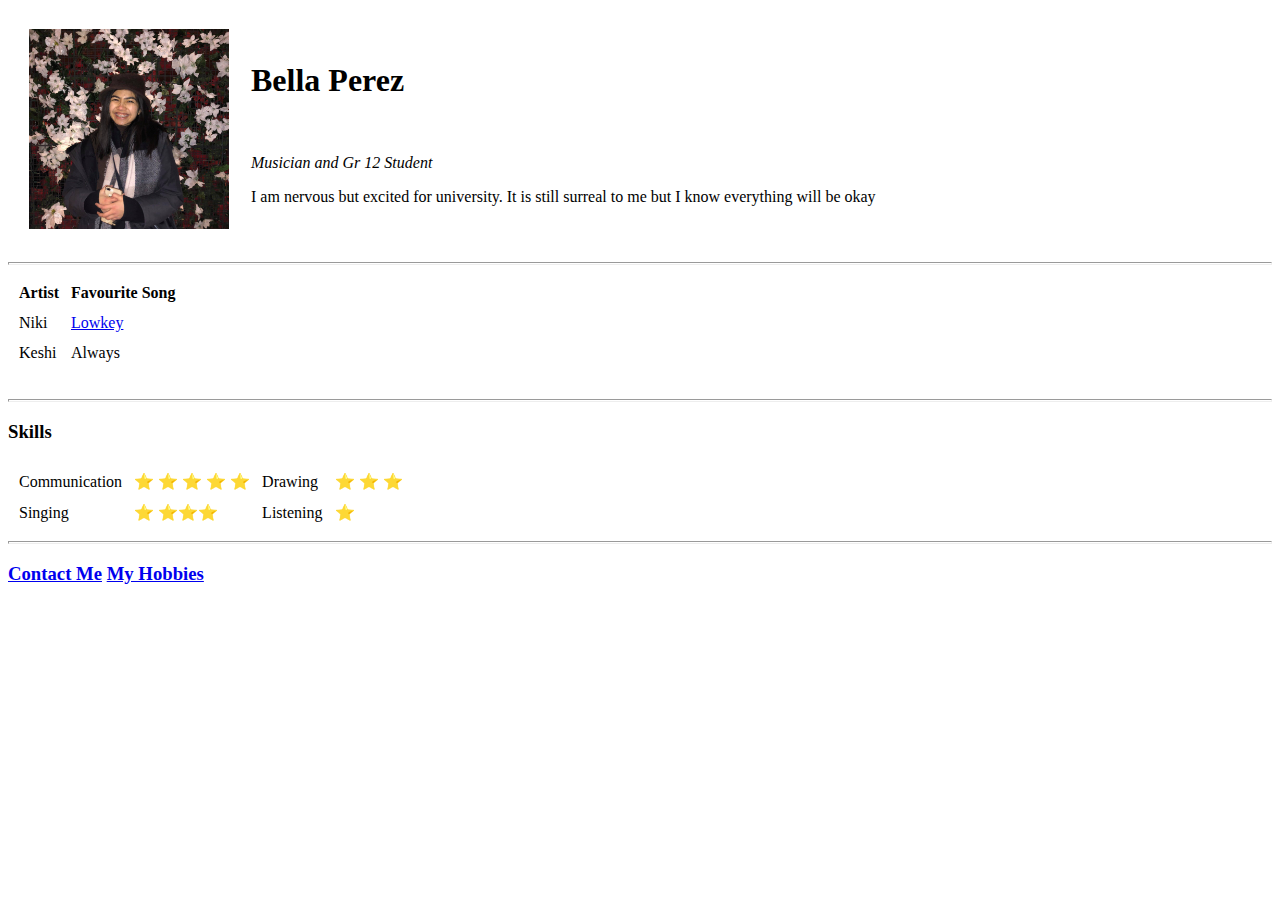
==== index.html @ c40b9cb3 "Update index.html" ====
<!DOCTYPE html>
<html lang="en" dir="ltr">

<head>
  <meta charset="utf-8">
  <title>💘Bellessings</title>
  <link rel="stylesheet" href="css/styles.css">
</head>


<body>
  <table cellspacing="20">
    <tr>
      <td><img src="bella.jpg" alt="Bella's Photo" width=200 length=200></td>
      <td>
        <h1>Bella Perez</h1>
        <br>
        <p><em>Musician and Gr 12 Student</em></p>
        <p>I am nervous but excited for university. It is still surreal to me but I know everything will be okay</p>
      </td>
    </tr>
  </table>
  <hr size=3 nonshaded>

  <table cellspacing="10">
    <thead>
      <tr>
        <th>Artist</th>
        <th>Favourite Song</th>
      </tr>
    </thead>
    <tbody>
      <tr>
        <td>Niki</td>
        <td><a href="https://www.youtube.com/watch?v=fc593VfN6T0">Lowkey</a></td>
      </tr>
      <tr>
        <td>Keshi</td>
        <td>Always</td>
      </tr>
    </tbody>
  </table>
  <br>
  <hr size=3 nonshaded>
  <h3>Skills</h3>
  <table cellspacing="10">
    <tbody>
      <tr>
        <td>Communication</td>
        <td>⭐ ⭐ ⭐ ⭐ ⭐ </td>
        <td>Drawing</td>
        <td>⭐ ⭐ ⭐</td>
      </tr>
      <tr>
        <td>Singing</td>
        <td>⭐ ⭐⭐⭐</td>
        <td>Listening</td>
        <td>⭐ </td>
      </tr>
    </tbody>
  </table>
  <hr size=3 nonshaded>
  <h3><a href="Contact Me.html">Contact Me</a> <a href="My Hobbies.html">My Hobbies</a></h3>


</body>

</html>
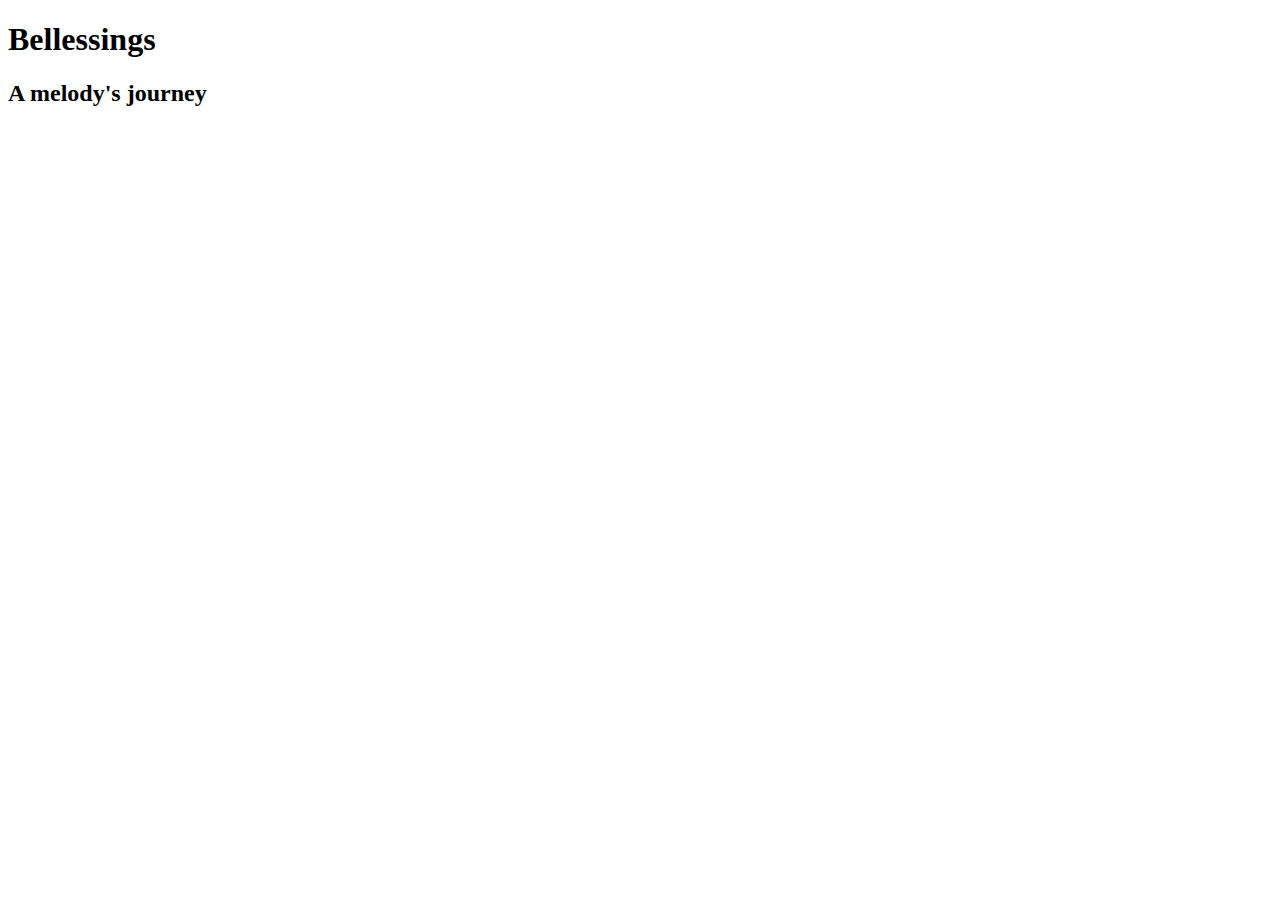
==== commit 0e3733e9: "Add files via upload" ====
--- a/index.html
+++ b/index.html
@@ -1,68 +1,20 @@
-<!DOCTYPE html>
-<html lang="en" dir="ltr">
-
-<head>
-  <meta charset="utf-8">
-  <title>💘Bellessings</title>
-  <link rel="stylesheet" href="css/styles.css">
-</head>
-
-
-<body>
-  <table cellspacing="20">
-    <tr>
-      <td><img src="bella.jpg" alt="Bella's Photo" width=200 length=200></td>
-      <td>
-        <h1>Bella Perez</h1>
-        <br>
-        <p><em>Musician and Gr 12 Student</em></p>
-        <p>I am nervous but excited for university. It is still surreal to me but I know everything will be okay</p>
-      </td>
-    </tr>
-  </table>
-  <hr size=3 nonshaded>
-
-  <table cellspacing="10">
-    <thead>
-      <tr>
-        <th>Artist</th>
-        <th>Favourite Song</th>
-      </tr>
-    </thead>
-    <tbody>
-      <tr>
-        <td>Niki</td>
-        <td><a href="https://www.youtube.com/watch?v=fc593VfN6T0">Lowkey</a></td>
-      </tr>
-      <tr>
-        <td>Keshi</td>
-        <td>Always</td>
-      </tr>
-    </tbody>
-  </table>
-  <br>
-  <hr size=3 nonshaded>
-  <h3>Skills</h3>
-  <table cellspacing="10">
-    <tbody>
-      <tr>
-        <td>Communication</td>
-        <td>⭐ ⭐ ⭐ ⭐ ⭐ </td>
-        <td>Drawing</td>
-        <td>⭐ ⭐ ⭐</td>
-      </tr>
-      <tr>
-        <td>Singing</td>
-        <td>⭐ ⭐⭐⭐</td>
-        <td>Listening</td>
-        <td>⭐ </td>
-      </tr>
-    </tbody>
-  </table>
-  <hr size=3 nonshaded>
-  <h3><a href="Contact Me.html">Contact Me</a> <a href="My Hobbies.html">My Hobbies</a></h3>
-
-
-</body>
-
-</html>
+<!DOCTYPE html>
+<html lang="en" dir="ltr">
+  <head>
+    <meta charset="utf-8">
+    <title>Bellessings</title>
+    <link rel="stylesheet" href="css/styles.css">
+    <link rel="icon" href="images/favicon.ico">
+  </head>
+  <body>
+    <div class = "head">
+      <h1>Bellessings</h1>
+      <h2>A melody's journey</h2>
+    <div>
+
+    <div class = "middle">
+      <iframe width="750" height="500" src="https://www.youtube.com/embed/fc593VfN6T0" frameborder="0" allow="accelerometer; autoplay; clipboard-write; encrypted-media; gyroscope; picture-in-picture" allowfullscreen></iframe>
+    </div>
+
+  </body>
+</html>
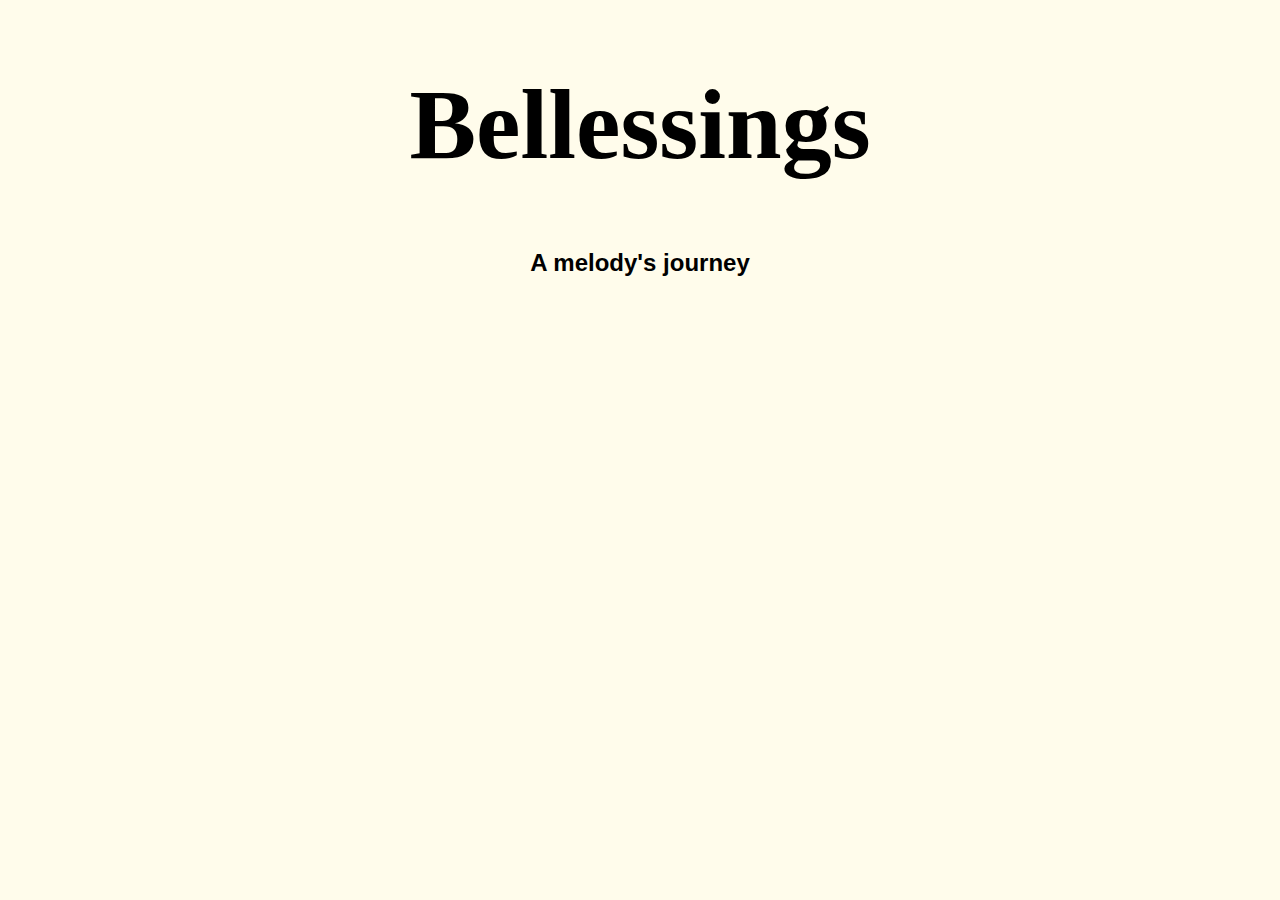
==== commit b4e5983c: "Update index.html" ====
--- a/index.html
+++ b/index.html
@@ -3,8 +3,8 @@
   <head>
     <meta charset="utf-8">
     <title>Bellessings</title>
-    <link rel="stylesheet" href="css/styles.css">
-    <link rel="icon" href="images/favicon.ico">
+    <link rel="stylesheet" href="styles.css">
+    <link rel="icon" href="favicon.ico">
   </head>
   <body>
     <div class = "head">
--- a/styles.css
+++ b/styles.css
@@ -0,0 +1,15 @@
+body{
+  background-color: #fffceb;
+  text-align: center;
+
+}
+
+h1{
+  font-family: Papyrus, fantasy;
+  font-size: 100px;
+}
+
+h2{
+  font-family: "Open Sans", Sans-serif;
+
+}
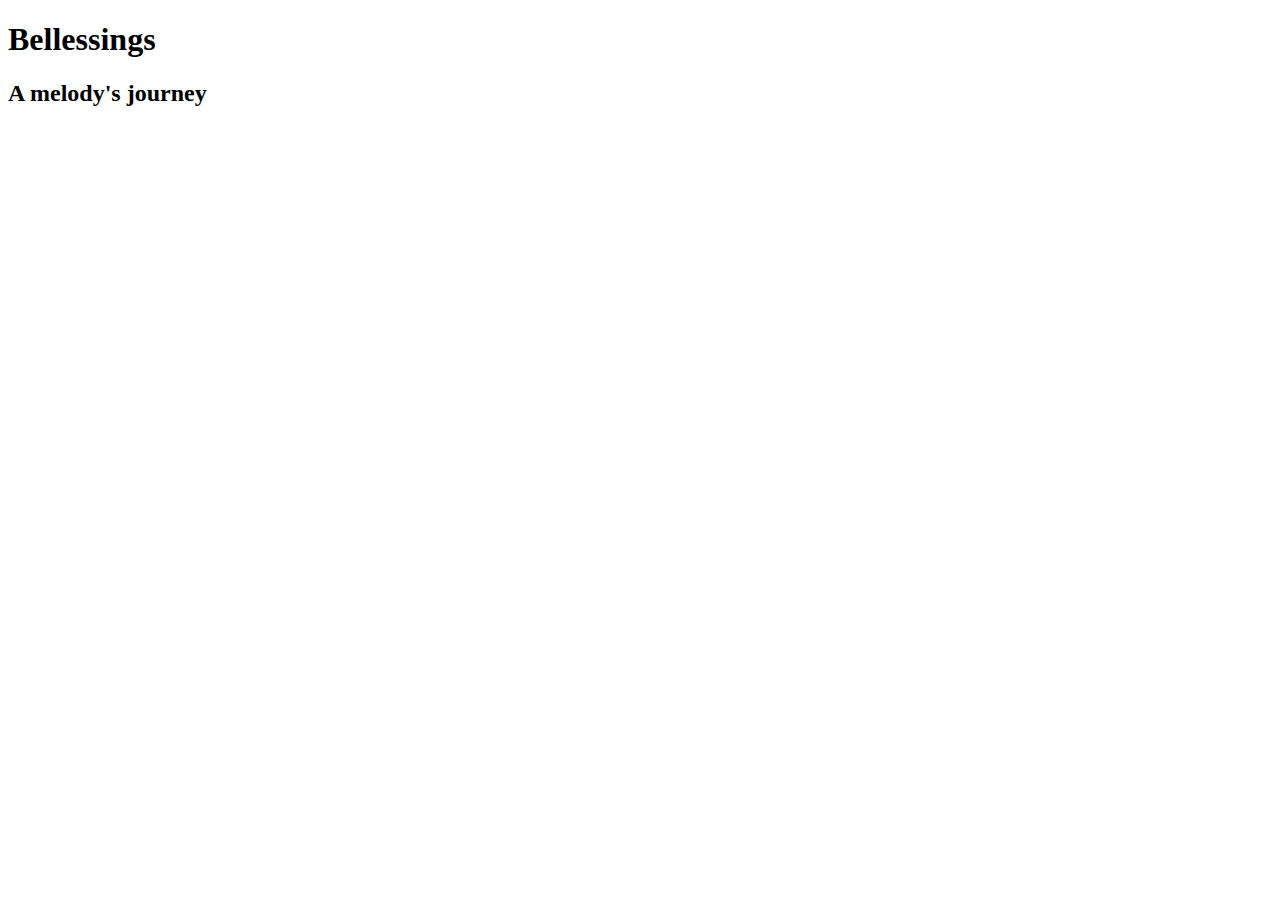
==== commit 1e228c17: "Update index.html" ====
--- a/index.html
+++ b/index.html
@@ -3,7 +3,7 @@
   <head>
     <meta charset="utf-8">
     <title>Bellessings</title>
-    <link rel="stylesheet" href="styles.css">
+    <link rel="stylesheet" href="https://perezyzabelle/bellessings-website-page/styles.css">
     <link rel="icon" href="favicon.ico">
   </head>
   <body>
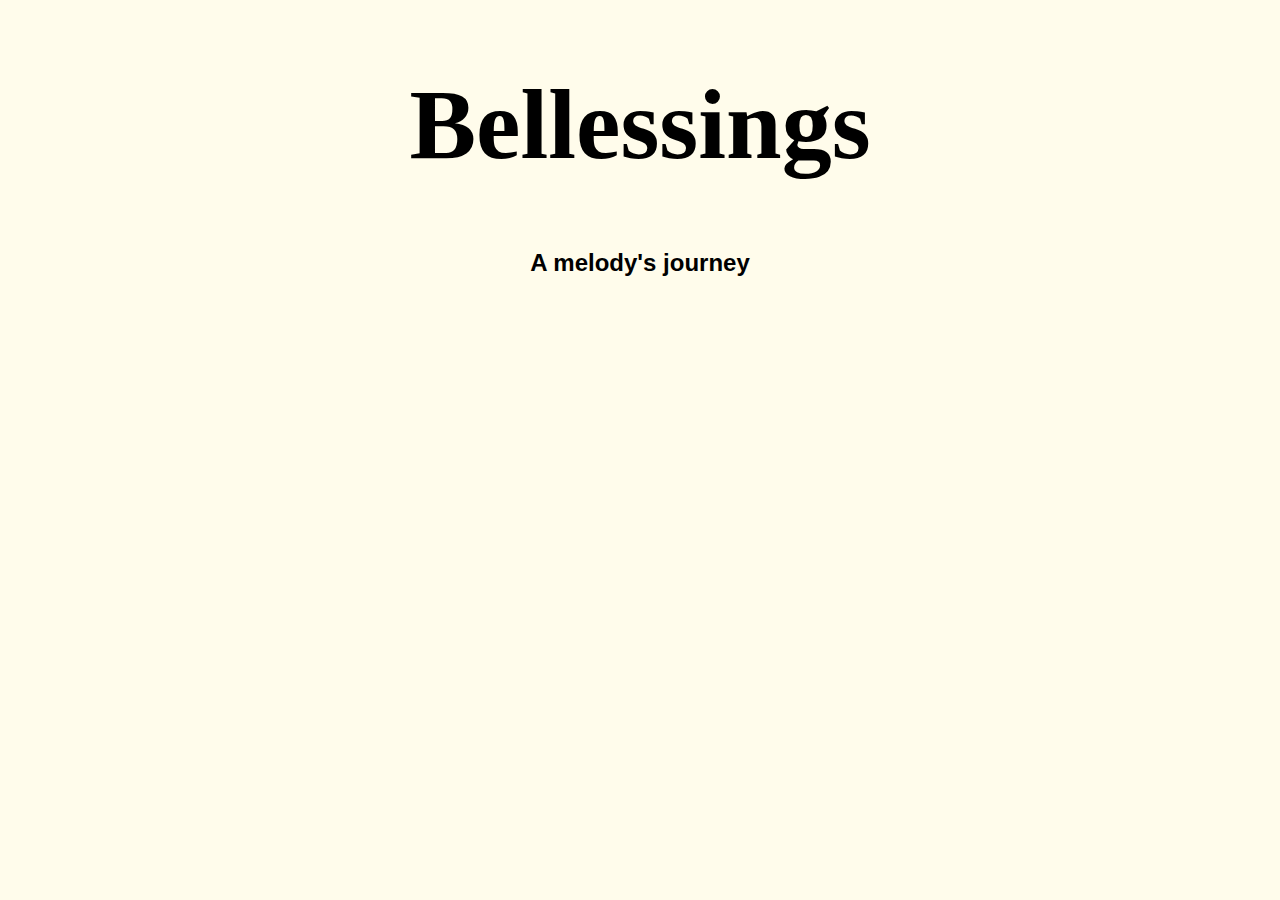
==== commit 34f5745c: "Update index.html" ====
--- a/index.html
+++ b/index.html
@@ -3,7 +3,7 @@
   <head>
     <meta charset="utf-8">
     <title>Bellessings</title>
-    <link rel="stylesheet" href="https://perezyzabelle/bellessings-website-page/styles.css">
+    <link rel="stylesheet" href="styles.css">
     <link rel="icon" href="favicon.ico">
   </head>
   <body>
--- a/styles.css
+++ b/styles.css
@@ -0,0 +1,15 @@
+body{
+  background-color: #fffceb;
+  text-align: center;
+
+}
+
+h1{
+  font-family: Papyrus, fantasy;
+  font-size: 100px;
+}
+
+h2{
+  font-family: "Open Sans", Sans-serif;
+
+}
